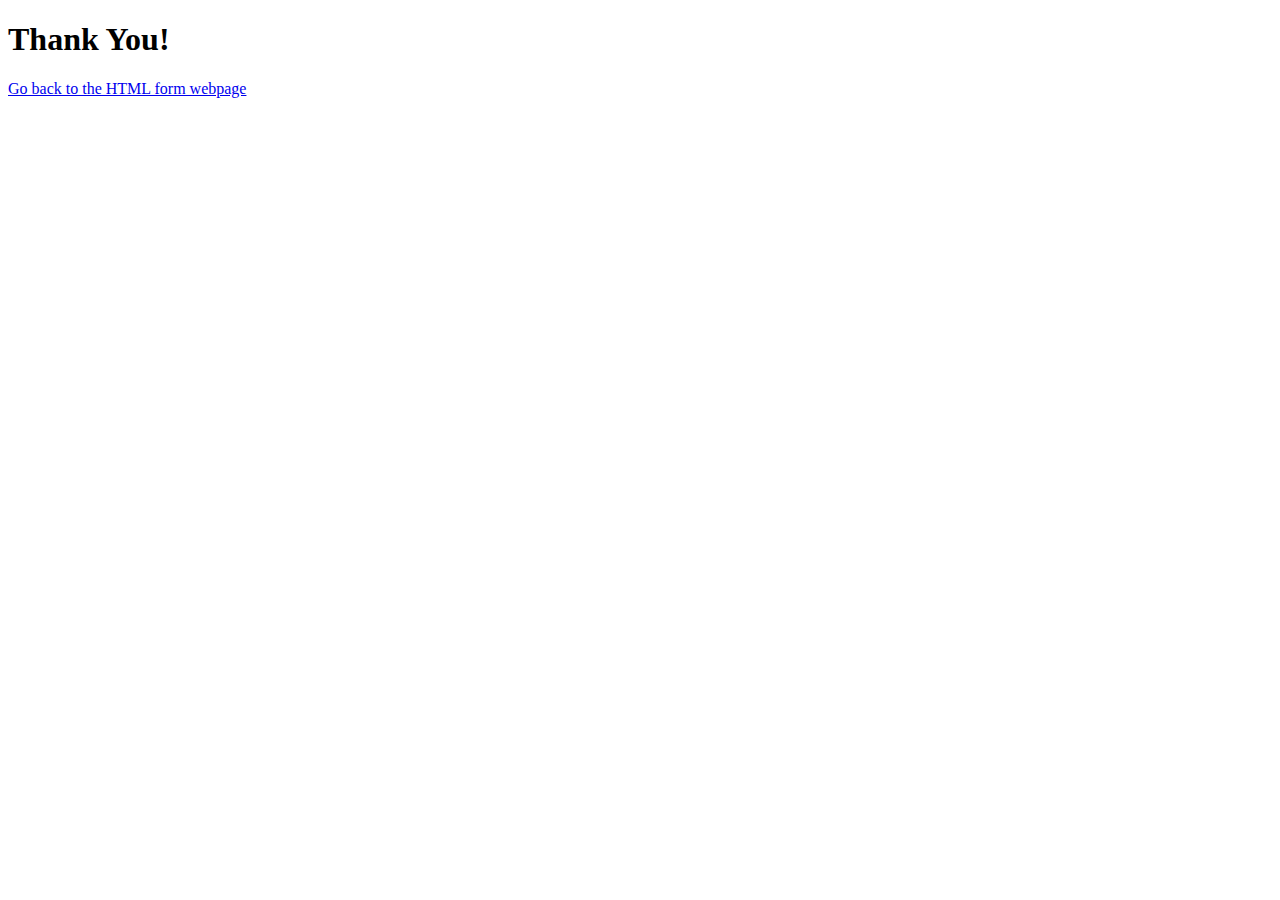
==== contact-thanks.html @ 335d5d08 "Add and Debug Database Stuff" ====
<!doctype html>
<html>

<head>
    <meta charset="utf-8">
	<title>Thank you | Project 3</title>
</head>

<body>

    <h1>Thank You!</h1>
    <a href="index.php">Go back to the HTML form webpage</a>

</body>
</html>
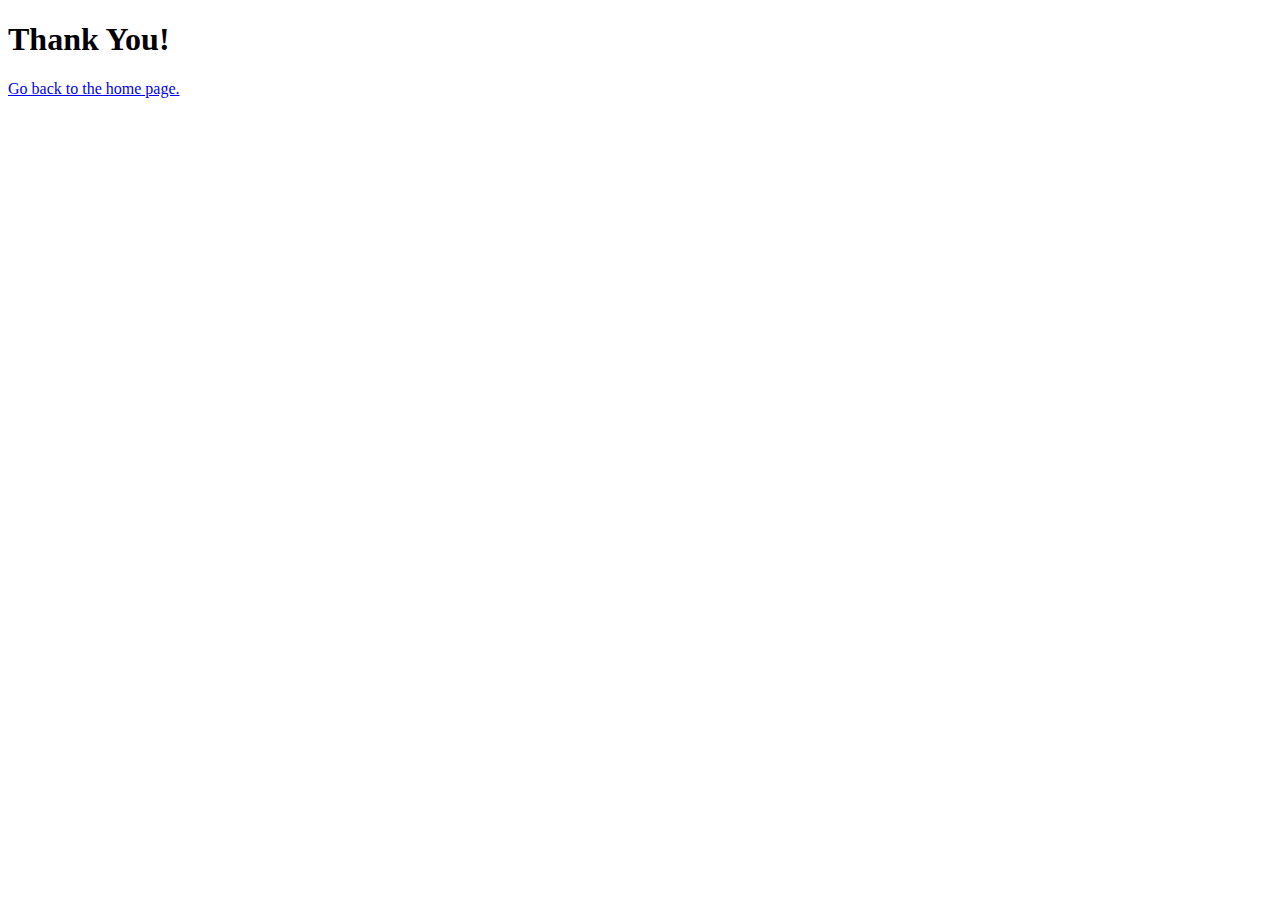
==== commit 3b9687fd: "Add form validation" ====
--- a/contact-thanks.html
+++ b/contact-thanks.html
@@ -9,7 +9,7 @@
 <body>
 
     <h1>Thank You!</h1>
-    <a href="index.php">Go back to the HTML form webpage</a>
+    <a href="index.php">Go back to the home page.</a>
 
 </body>
 </html>